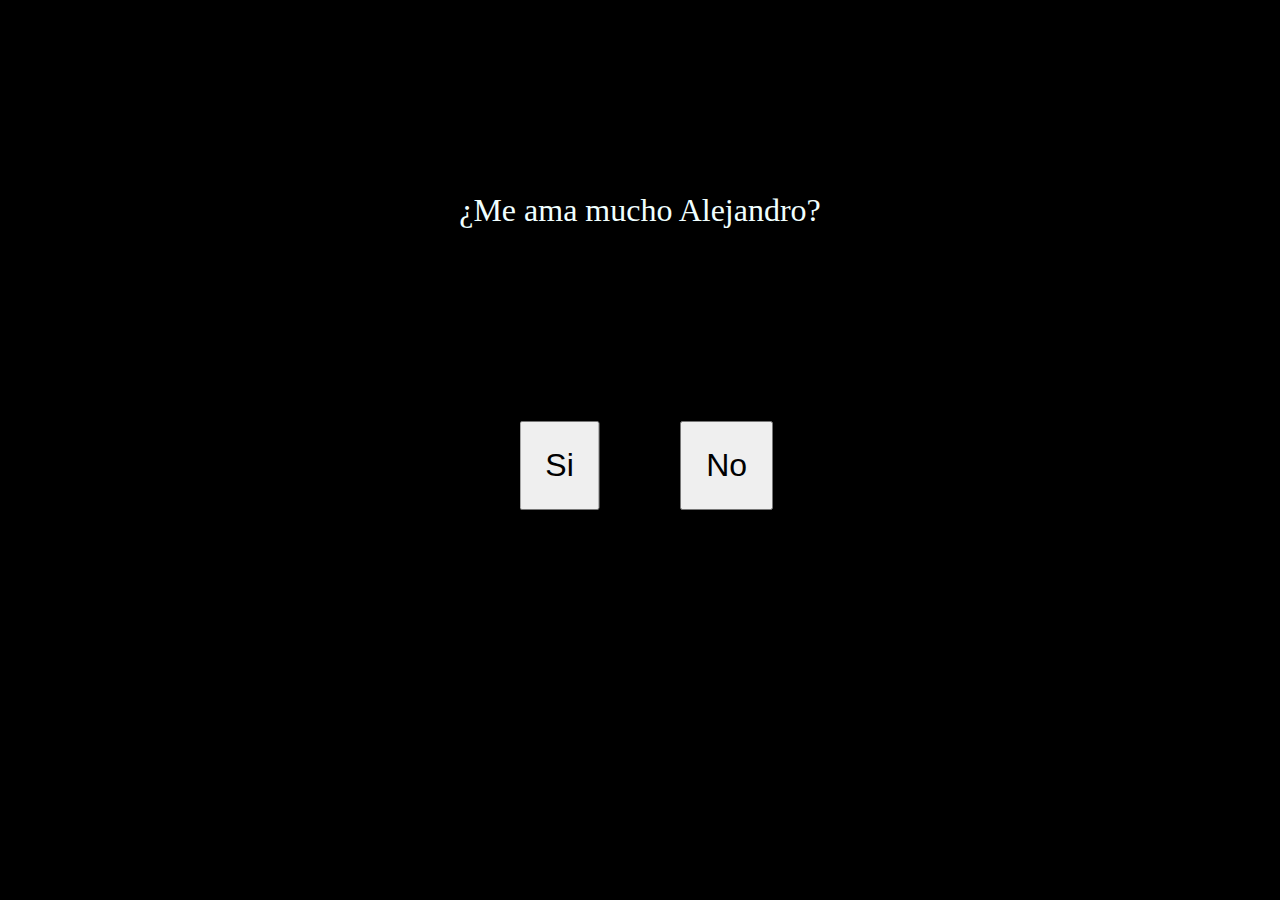
==== Ejercicios/ToAle/index.html @ e0909a1c "Add files via upload" ====
<!DOCTYPE html>
<html lang="es">
<head>
    <meta charset="UTF-8">
    <meta http-equiv="X-UA-Compatible" content="IE=edge">
    <meta name="viewport" content="width=device-width, initial-scale=1.0">
    <title>Para mi Alejandro UwU</title>
<link rel="stylesheet" href="estilos.css">
</head>
<body>
    
<div class="contenedor">
<p>¿Me ama mucho Alejandro?</p>
<button id="yesBtn">Si</button>
<button id="noBtn">No</button>
</div>
<script src="index.js"></script>

</body>
</html>
---- Ejercicios/ToAle/estilos.css ----
*{
    margin: 0cm;
}

.contenedor{
background-color: black;
width:100vw ;
height: 100vh;
text-align: center;
}

p{
    font-size: xx-large;
    color: azure;
    padding: 15%;
}

button{
    font-size: xx-large;
    padding: 0.75em;
}

#yesBtn{
    transform: translate(-100%,0);
}

#noBtn{
    position: absolute;
}
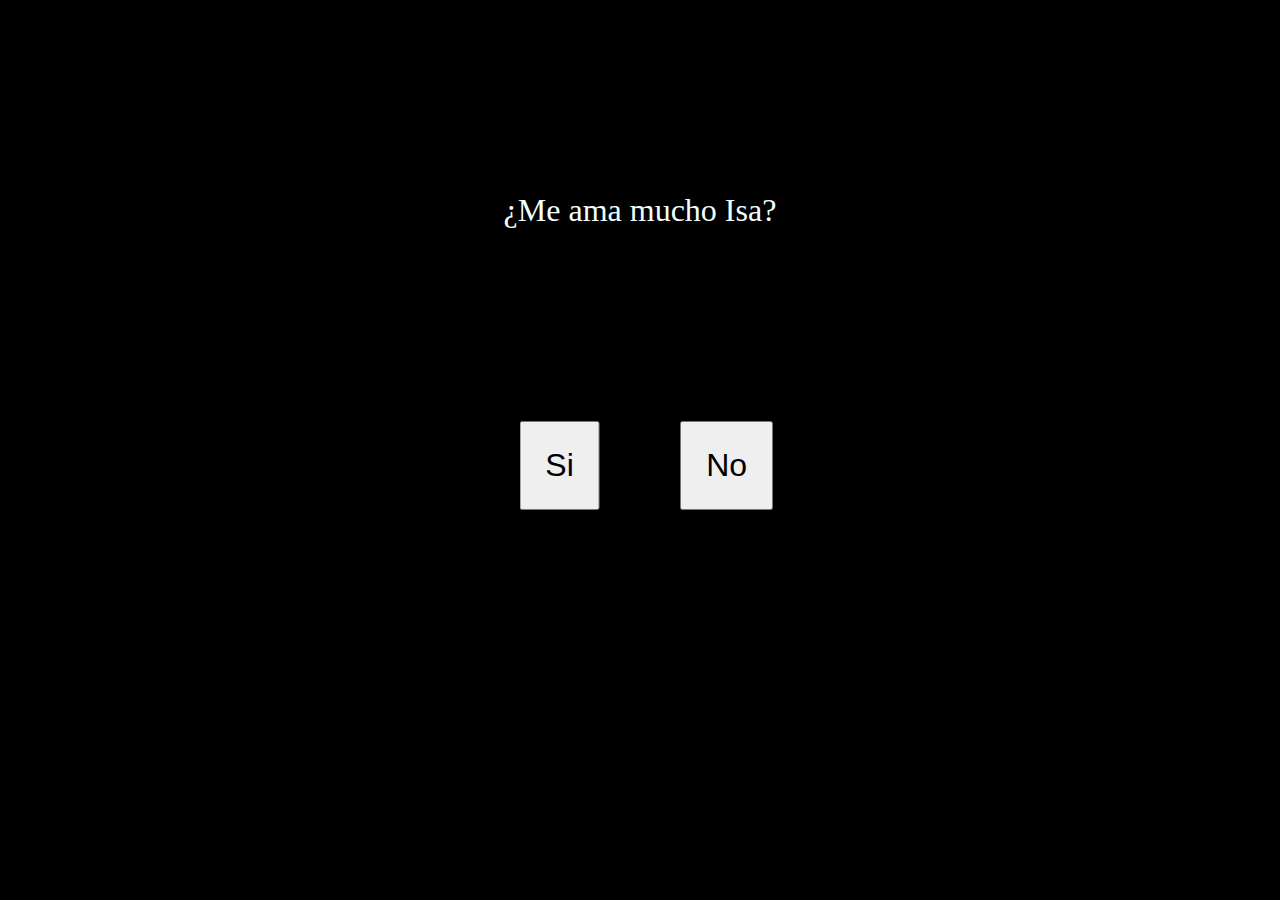
==== commit 4465da3b: "Update index.html" ====
--- a/Ejercicios/ToAle/index.html
+++ b/Ejercicios/ToAle/index.html
@@ -4,17 +4,17 @@
     <meta charset="UTF-8">
     <meta http-equiv="X-UA-Compatible" content="IE=edge">
     <meta name="viewport" content="width=device-width, initial-scale=1.0">
-    <title>Para mi Alejandro UwU</title>
+    <title>Para mi Isa UwU</title>
 <link rel="stylesheet" href="estilos.css">
 </head>
 <body>
     
 <div class="contenedor">
-<p>¿Me ama mucho Alejandro?</p>
+<p>¿Me ama mucho Isa?</p>
 <button id="yesBtn">Si</button>
 <button id="noBtn">No</button>
 </div>
 <script src="index.js"></script>
 
 </body>
-</html>+</html>
